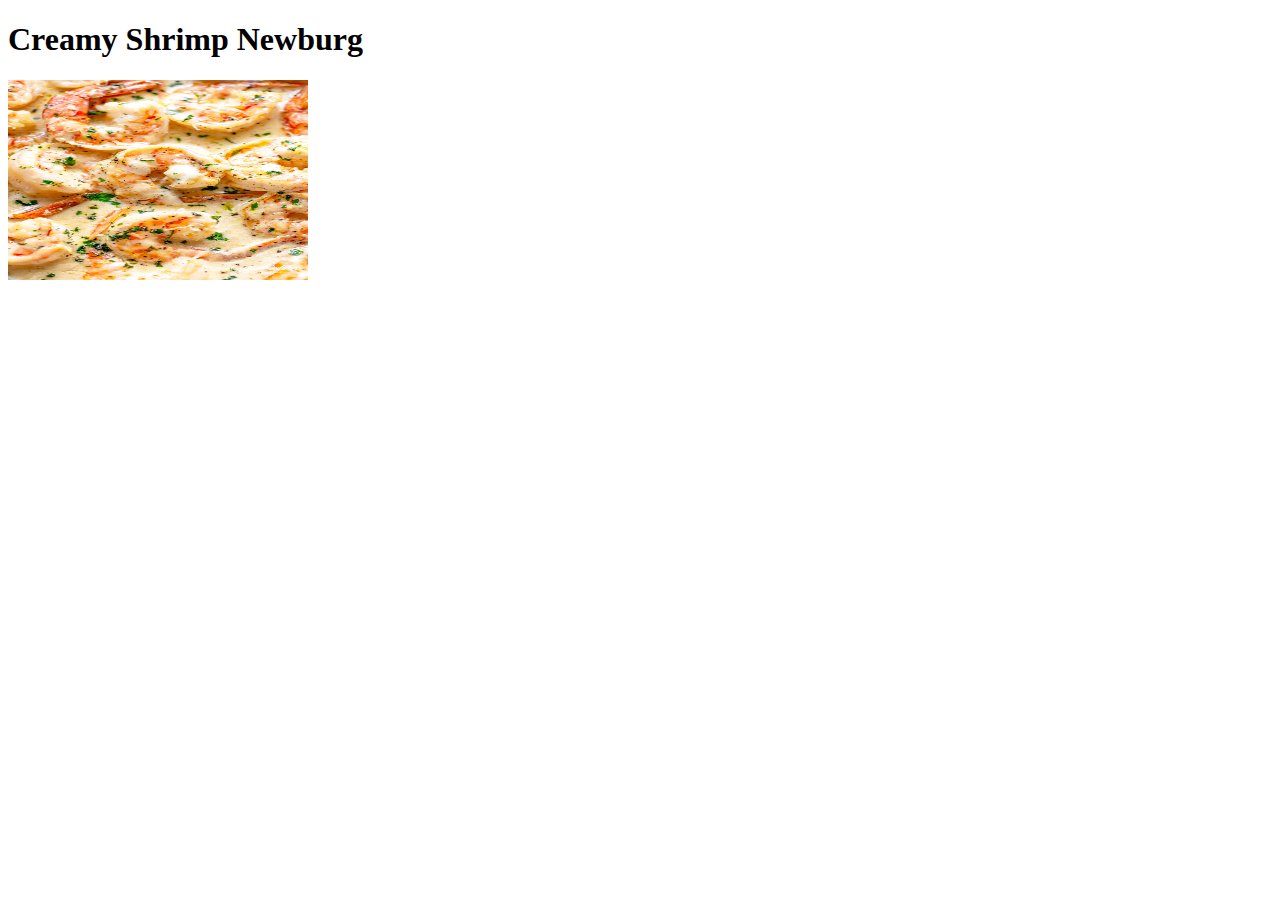
==== recipes/creamy_shrimp_mewburg.html @ 76ef27aa "Create first recipe, add h1 and image" ====
<!DOCTYPE html>
<html lang="en">
<head>
    <meta charset="UTF-8">
    <title>Creamy Shrimp Newburg</title>
</head>
<body>
    <h1>Creamy Shrimp Newburg</h1>
    <img src="./creamy_shrimp.jpg" alt="Beautiful!" width="300" height="200">
</body>
</html>
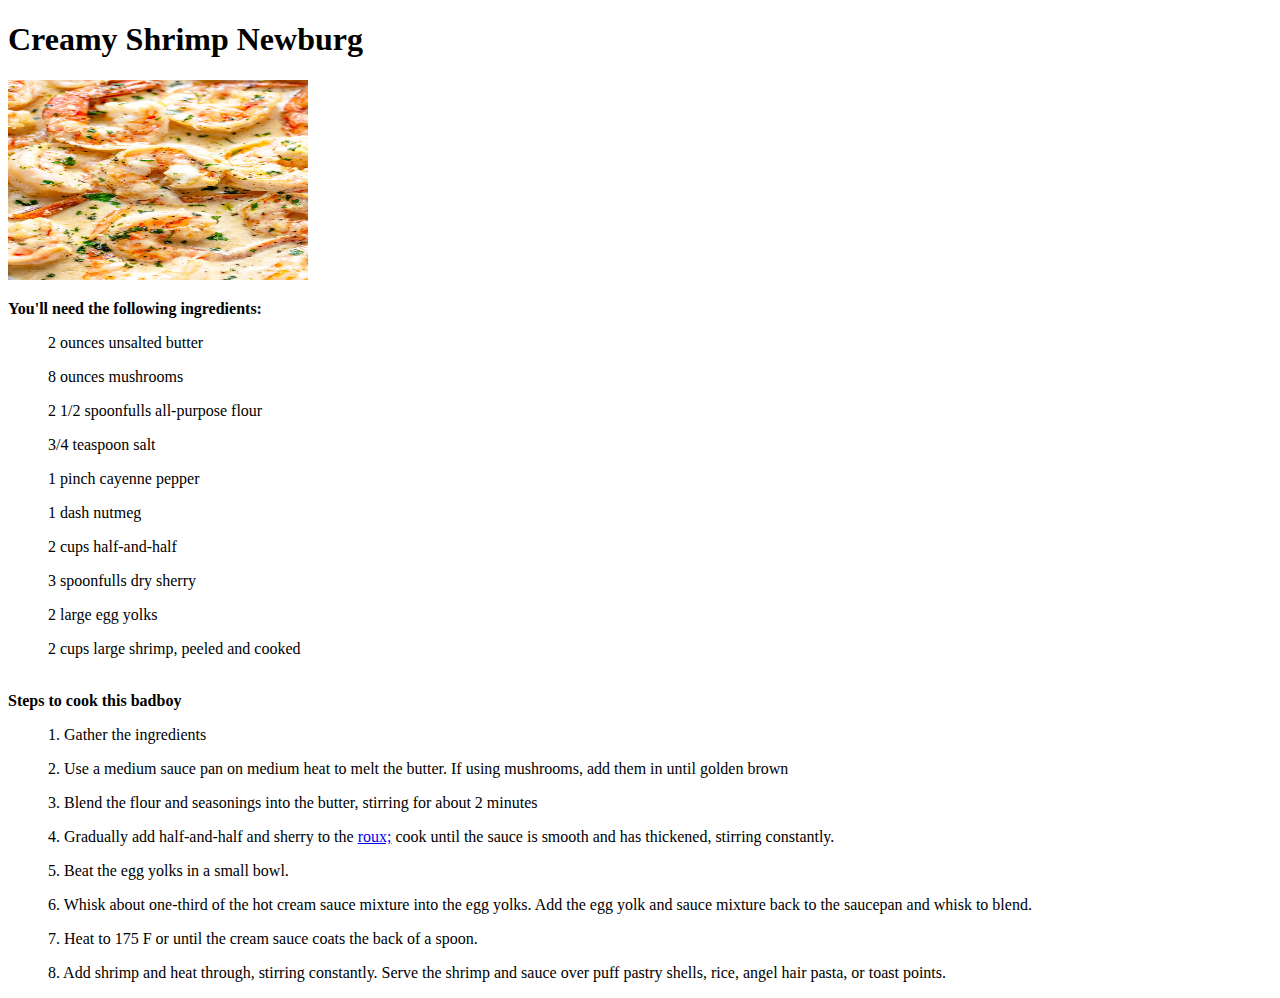
==== commit ffd9cbaa: "Creat list for ingredients and steps, hyperlink for roux added" ====
--- a/recipes/creamy_shrimp_mewburg.html
+++ b/recipes/creamy_shrimp_mewburg.html
@@ -7,5 +7,28 @@
 <body>
     <h1>Creamy Shrimp Newburg</h1>
     <img src="./creamy_shrimp.jpg" alt="Beautiful!" width="300" height="200">
+    <p>
+    </p><strong>You'll need the following ingredients:</strong>
+    <ul>2 ounces unsalted butter</ul>
+    <ul>8 ounces mushrooms</ul>
+    <ul>2 1/2 spoonfulls all-purpose flour</ul>
+    <ul>3/4 teaspoon salt</ul>
+    <ul>1 pinch cayenne pepper</ul>
+    <ul>1 dash nutmeg</ul>
+    <ul>2 cups half-and-half</ul>
+    <ul>3 spoonfulls dry sherry</ul>
+    <ul>2 large egg yolks</ul>
+    <ul>2 cups large shrimp, peeled and cooked</ul>
+    <p>
+    <br> <strong>Steps to cook this badboy</strong></p>
+    <ol>1. Gather the ingredients</ol>
+    <ol>2. Use a medium sauce pan on medium heat to melt the butter. If using mushrooms, add them in until golden brown</ol>
+    <ol>3. Blend the flour and seasonings into the butter, stirring for about 2 minutes</ol>
+    <ol>4. Gradually add half-and-half and sherry to the <a href="https://www.thespruceeats.com/roux-a-classic-sauce-thickener-995784" target="_blank">roux;</a> cook until the sauce is smooth and has thickened, stirring constantly.</ol>
+    <ol>5. Beat the egg yolks in a small bowl.</ol>
+    <ol>6. Whisk about one-third of the hot cream sauce mixture into the egg yolks. Add the egg yolk and sauce mixture back to the saucepan and whisk to blend.</ol>
+    <ol>7. Heat to 175 F or until the cream sauce coats the back of a spoon.</ol>
+    <ol>8. Add shrimp and heat through, stirring constantly. Serve the shrimp and sauce over puff pastry shells, rice, angel hair pasta, or toast points. </ol>
+    </p>
 </body>
 </html>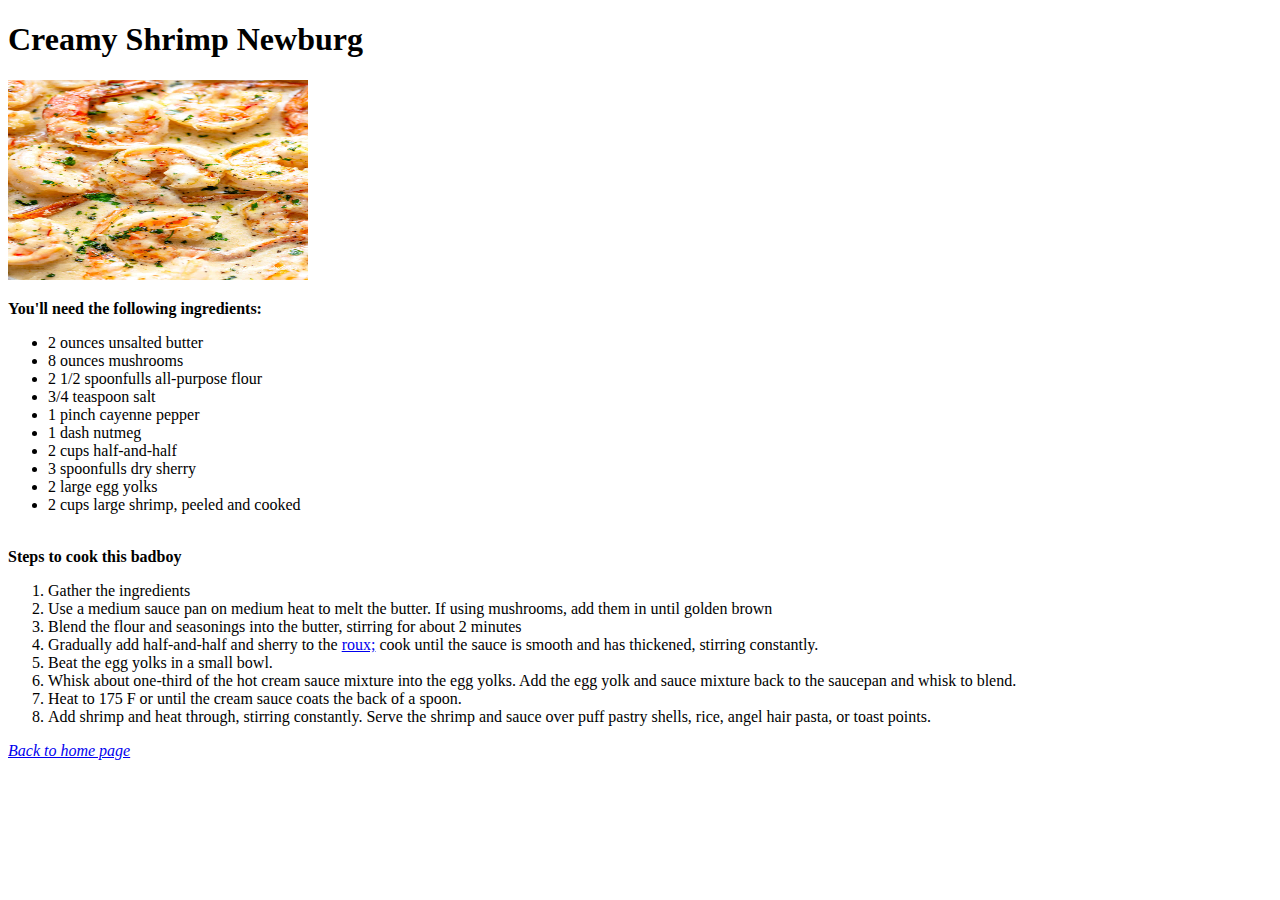
==== commit d065c190: "Add 2 more recipes and links back to home page" ====
--- a/recipes/creamy_shrimp_mewburg.html
+++ b/recipes/creamy_shrimp_mewburg.html
@@ -9,26 +9,29 @@
     <img src="./creamy_shrimp.jpg" alt="Beautiful!" width="300" height="200">
     <p>
     </p><strong>You'll need the following ingredients:</strong>
-    <ul>2 ounces unsalted butter</ul>
-    <ul>8 ounces mushrooms</ul>
-    <ul>2 1/2 spoonfulls all-purpose flour</ul>
-    <ul>3/4 teaspoon salt</ul>
-    <ul>1 pinch cayenne pepper</ul>
-    <ul>1 dash nutmeg</ul>
-    <ul>2 cups half-and-half</ul>
-    <ul>3 spoonfulls dry sherry</ul>
-    <ul>2 large egg yolks</ul>
-    <ul>2 cups large shrimp, peeled and cooked</ul>
-    <p>
+    <ul>
+    <li>2 ounces unsalted butter</li>
+    <li>8 ounces mushrooms</li>
+    <li>2 1/2 spoonfulls all-purpose flour</li>
+    <li>3/4 teaspoon salt</li>
+    <li>1 pinch cayenne pepper</li>
+    <li>1 dash nutmeg</li>
+    <li>2 cups half-and-half</li>
+    <li>3 spoonfulls dry sherry</li>
+    <li>2 large egg yolks</li>
+    <li>2 cups large shrimp, peeled and cooked</li>
+    </ul><p>
     <br> <strong>Steps to cook this badboy</strong></p>
-    <ol>1. Gather the ingredients</ol>
-    <ol>2. Use a medium sauce pan on medium heat to melt the butter. If using mushrooms, add them in until golden brown</ol>
-    <ol>3. Blend the flour and seasonings into the butter, stirring for about 2 minutes</ol>
-    <ol>4. Gradually add half-and-half and sherry to the <a href="https://www.thespruceeats.com/roux-a-classic-sauce-thickener-995784" target="_blank">roux;</a> cook until the sauce is smooth and has thickened, stirring constantly.</ol>
-    <ol>5. Beat the egg yolks in a small bowl.</ol>
-    <ol>6. Whisk about one-third of the hot cream sauce mixture into the egg yolks. Add the egg yolk and sauce mixture back to the saucepan and whisk to blend.</ol>
-    <ol>7. Heat to 175 F or until the cream sauce coats the back of a spoon.</ol>
-    <ol>8. Add shrimp and heat through, stirring constantly. Serve the shrimp and sauce over puff pastry shells, rice, angel hair pasta, or toast points. </ol>
-    </p>
+    <ol>
+        <li>Gather the ingredients</li> 
+    <li>Use a medium sauce pan on medium heat to melt the butter. If using mushrooms, add them in until golden brown</li>
+    <li>Blend the flour and seasonings into the butter, stirring for about 2 minutes</li>
+    <li>Gradually add half-and-half and sherry to the <a href="https://www.thespruceeats.com/roux-a-classic-sauce-thickener-995784" target="_blank">roux;</a> cook until the sauce is smooth and has thickened, stirring constantly.</li>
+    <li>Beat the egg yolks in a small bowl.</li>
+    <li>Whisk about one-third of the hot cream sauce mixture into the egg yolks. Add the egg yolk and sauce mixture back to the saucepan and whisk to blend.</li>
+    <li>Heat to 175 F or until the cream sauce coats the back of a spoon.</li>
+    <li>Add shrimp and heat through, stirring constantly. Serve the shrimp and sauce over puff pastry shells, rice, angel hair pasta, or toast points. </li>
+    </ol></p>
+    <a href="../index.html"><em>Back to home page</em></a>
 </body>
 </html>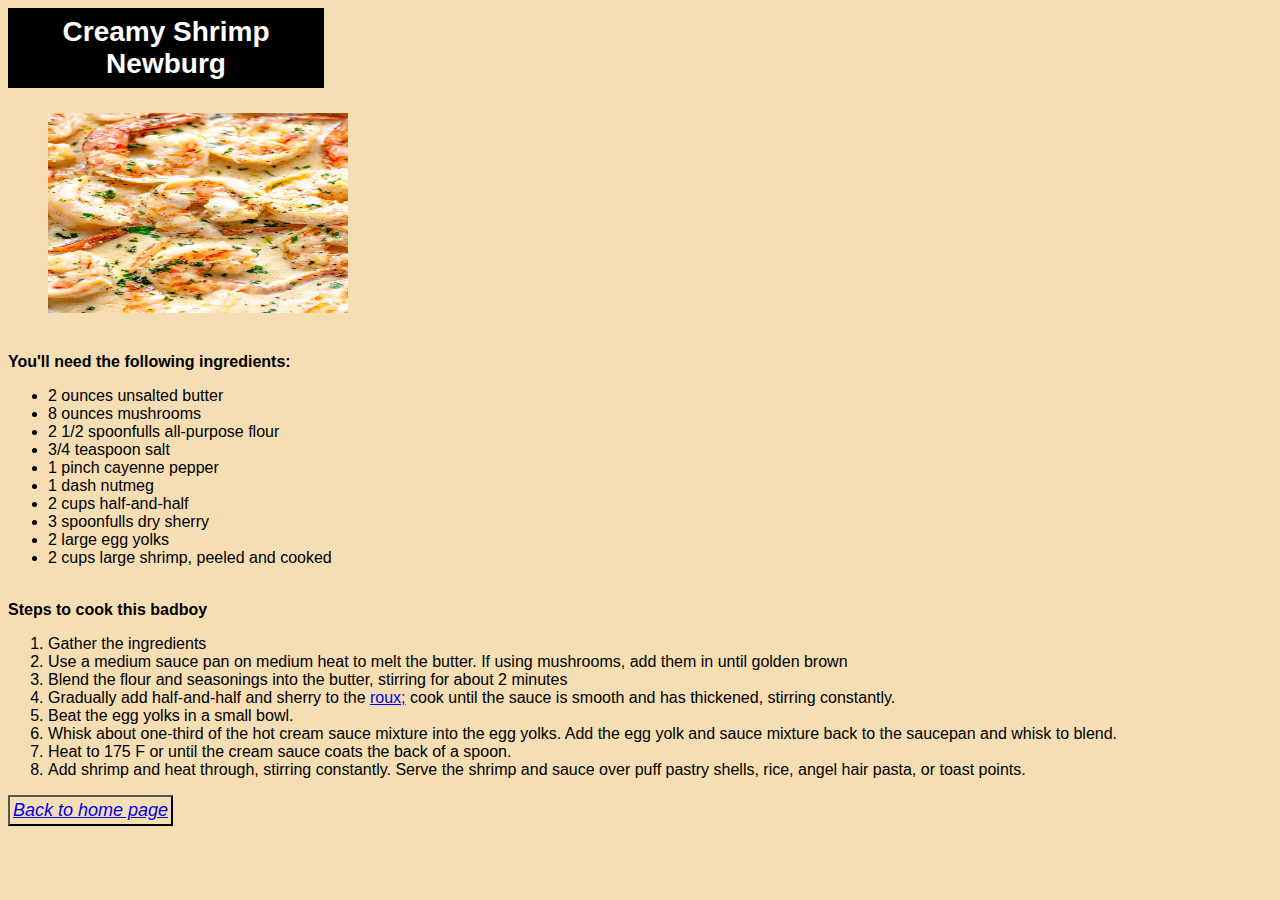
==== commit e4b89d33: "add margin and padding to h1/h2, add button to back to homepage link" ====
--- a/recipes/creamy_shrimp_mewburg.html
+++ b/recipes/creamy_shrimp_mewburg.html
@@ -3,9 +3,11 @@
 <head>
     <meta charset="UTF-8">
     <title>Creamy Shrimp Newburg</title>
+
+    <link rel="stylesheet" href="../style.css">
 </head>
 <body>
-    <h1>Creamy Shrimp Newburg</h1>
+    <div class="para">Creamy Shrimp Newburg</div>
     <img src="./creamy_shrimp.jpg" alt="Beautiful!" width="300" height="200">
     <p>
     </p><strong>You'll need the following ingredients:</strong>
@@ -31,7 +33,7 @@
     <li>Whisk about one-third of the hot cream sauce mixture into the egg yolks. Add the egg yolk and sauce mixture back to the saucepan and whisk to blend.</li>
     <li>Heat to 175 F or until the cream sauce coats the back of a spoon.</li>
     <li>Add shrimp and heat through, stirring constantly. Serve the shrimp and sauce over puff pastry shells, rice, angel hair pasta, or toast points. </li>
-    </ol></p>
-    <a href="../index.html"><em>Back to home page</em></a>
+    </ol></p><button class="btn">
+    <a href="../index.html"><em>Back to home page</em></a></button>
 </body>
 </html>--- a/style.css
+++ b/style.css
@@ -0,0 +1,47 @@
+body {
+    font-family: Arial, Helvetica, sans-serif;
+    background-color: wheat;
+    box-sizing: border-box;
+}
+
+.container {
+
+    width: auto;
+    height: auto;
+    margin: auto;
+}
+
+div,
+.small-para {
+    color: white;
+    background-color: black;
+    font-weight: 800;
+    font-size: 20px;
+    text-align: center;
+    padding: 8px;
+    margin-right: 60%;
+}
+
+.para {
+    font-size: 28px;
+    text-align: center;
+    padding: 8px;
+    margin-right: 75%;
+}
+
+img,
+.jeff {
+    
+    margin-top: 25px;
+    margin-bottom: 20px;
+    margin-left: 40px;
+}
+
+button,
+btn {
+
+    font-size: 18px;
+    color: black;
+    background-color: wheat;
+    padding: 3px;
+}